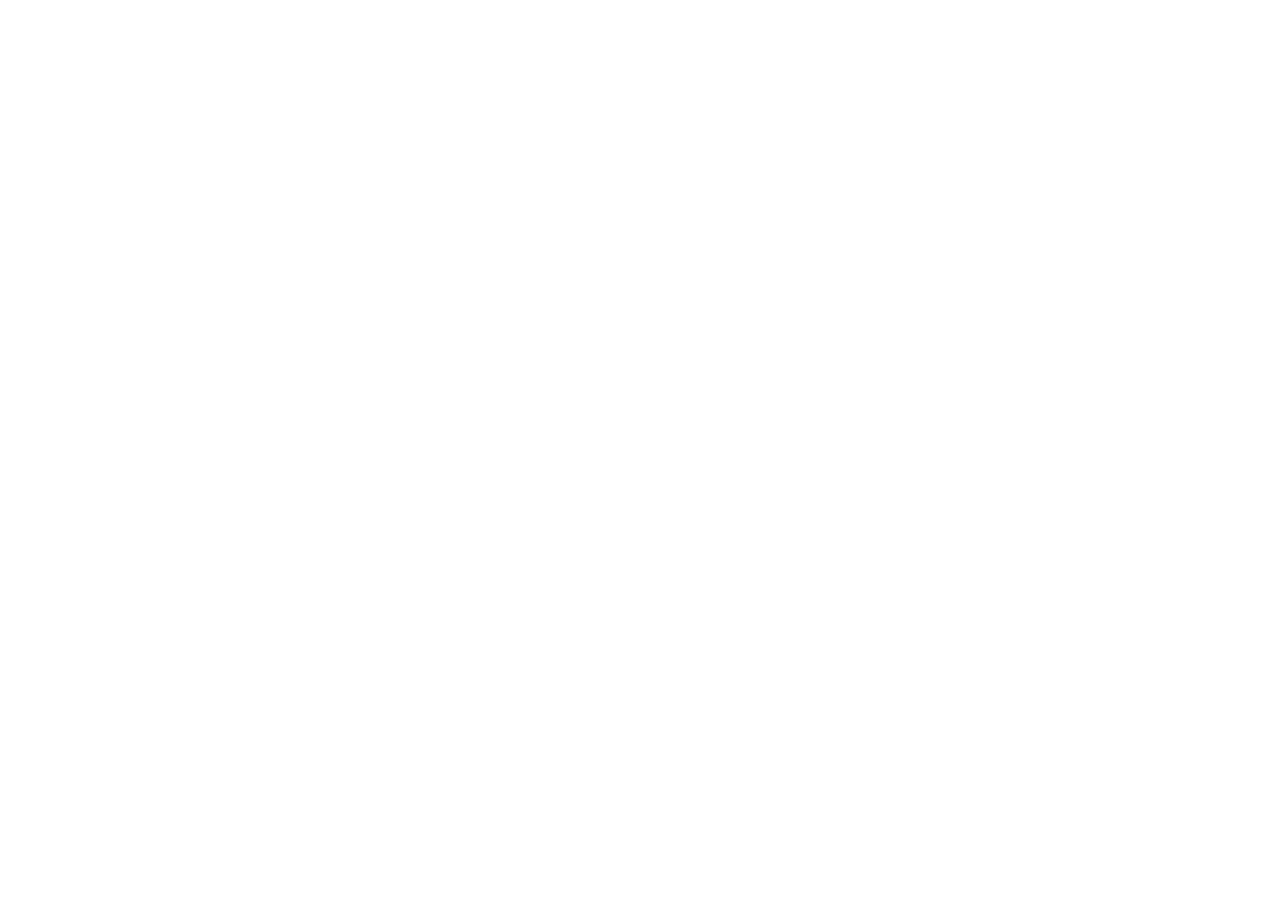
==== project1/colorFlipper.html @ 41a86e92 "Initial wala commit" ====
<!DOCTYPE html>
<html lang="en">
<head>
  <meta charset="UTF-8">
  <meta name="viewport" content="width=device-width, initial-scale=1.0">
  <title>A color flipper game</title>
</head>
<body>
  
</body>
</html>
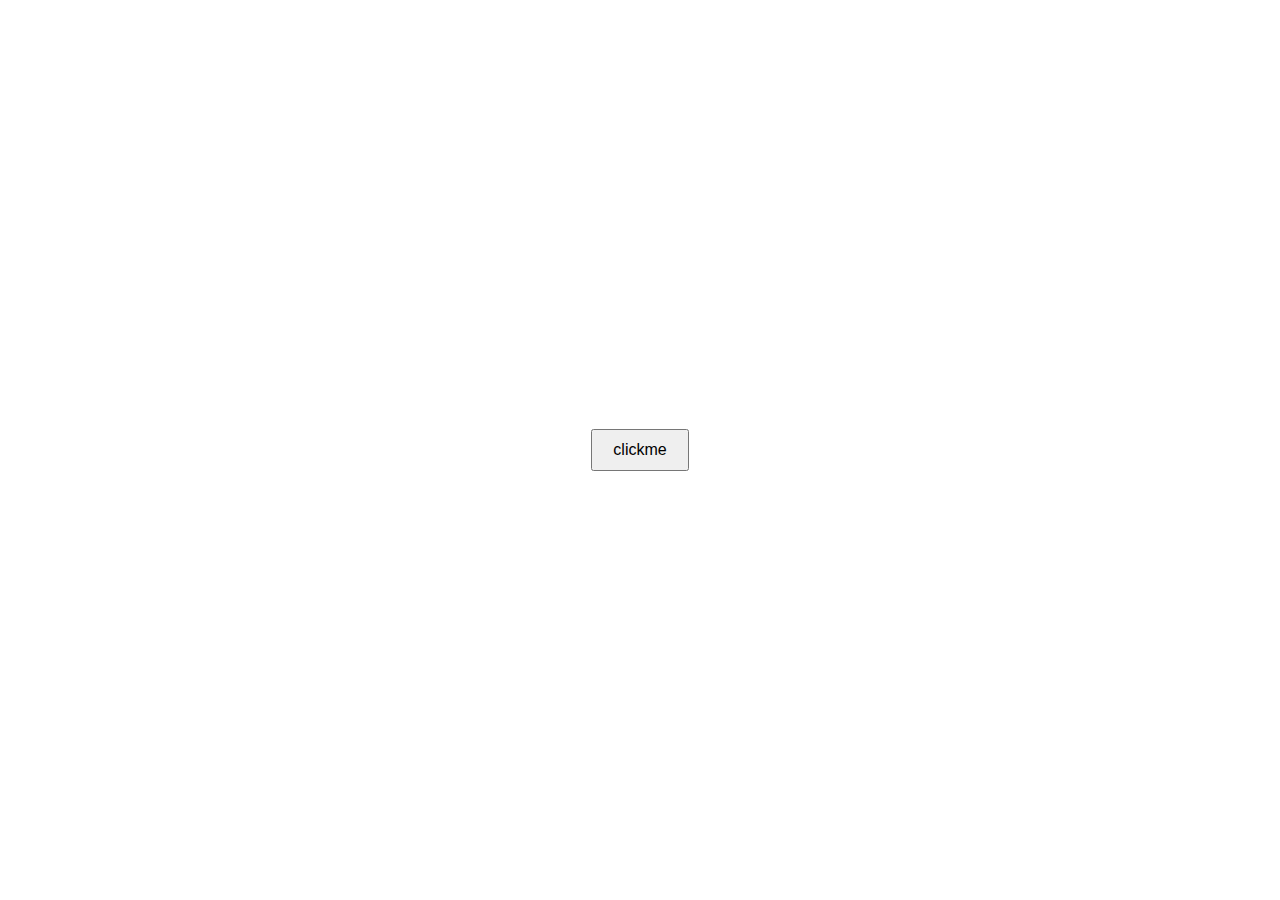
==== commit 3a5c5c86: "the color change functionality added" ====
--- a/project1/colorFlipper.html
+++ b/project1/colorFlipper.html
@@ -1,11 +1,36 @@
 <!DOCTYPE html>
 <html lang="en">
 <head>
-  <meta charset="UTF-8">
-  <meta name="viewport" content="width=device-width, initial-scale=1.0">
+ <link rel="stylesheet" href="colorFlipper.css">
   <title>A color flipper game</title>
 </head>
 <body>
+  <div> <h1></h1></div>
+   
+<button  id="change-color"onclick="clickmade()">clickme</button>
+ 
+   <script>
+   function clickmade(){
+     let color=randomColor();
+    document.body.style.backgroundColor=color ;
+    let colorName=document.querySelector("h1")
+    colorName.innerText='You have chosen Color:'+color
+     
+   }
+   function randomColor(){
+    let letters='0123456789ABCDEF';
+    let color='#';
+    for (var i = 0; i < 6; i++) {
+        color += letters[Math.floor(Math.random() * 16)];
+        
+      }
+      console.log(color)
+      return color;
+      
+   }
+
+   </script>
+   
   
 </body>
 </html>--- a/project1/colorFlipper.css
+++ b/project1/colorFlipper.css
@@ -0,0 +1,16 @@
+body {
+  margin: 0;
+  padding: 0;
+  height: 100vh;
+  display: flex;
+  justify-content: center;
+  align-items: center;
+}
+ #change-color{
+  position: absolute;
+  padding: 10px 20px;
+  font-size: 16px;
+ }
+ div{
+  margin-bottom: 300px;
+ }